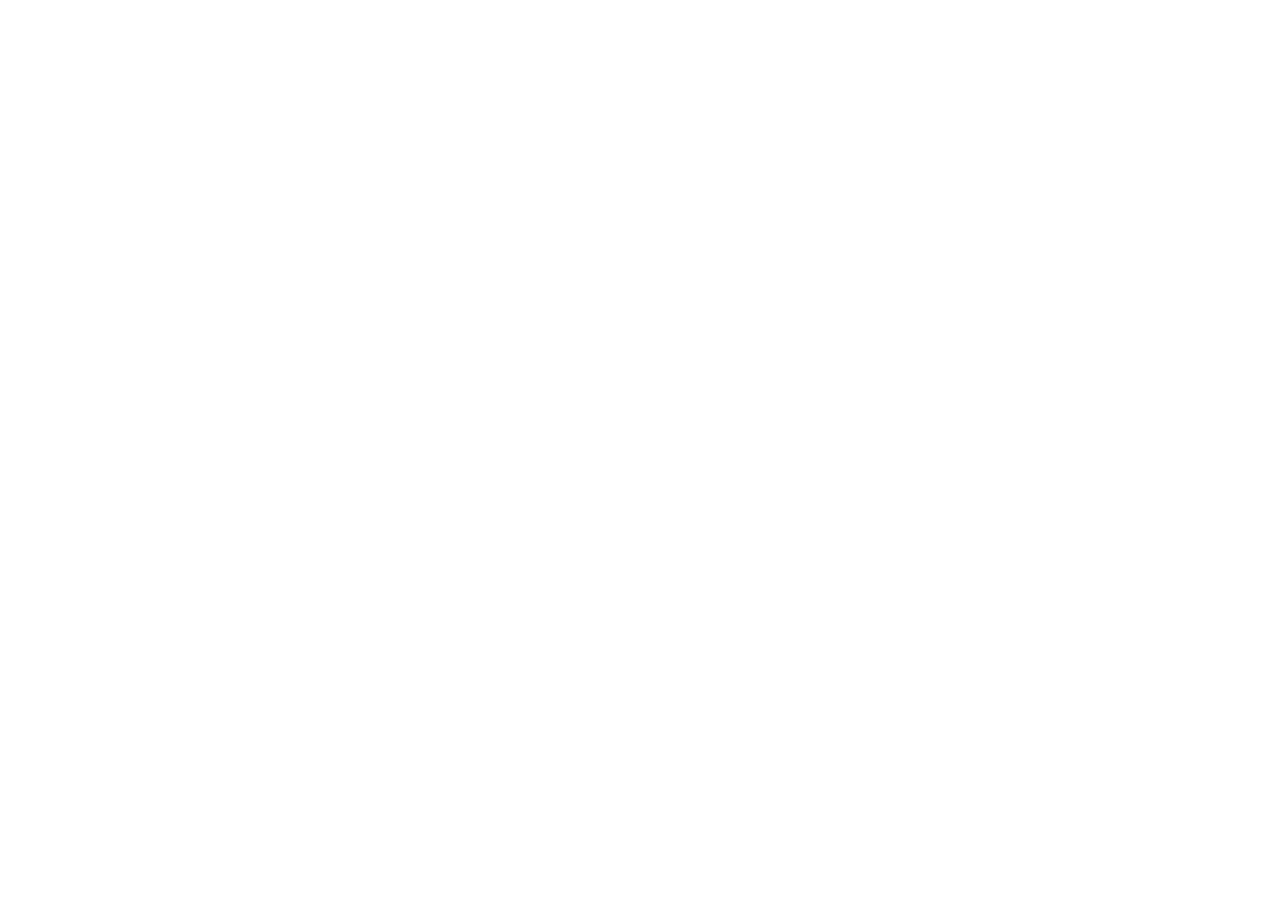
==== src/main/webapp/index.html @ 152796e9 "Semana 14" ====
<!DOCTYPE html>
<html lang="en">
<head>
    <meta charset="UTF-8">
    <meta http-equiv="X-UA-Compatible" content="IE=edge">
    <meta name="viewport" content="width=device-width, initial-scale=1.0">
    <title>WebIntro</title>
</head>
<body>




</body>
</html>
<script src="js/index.js"></script>
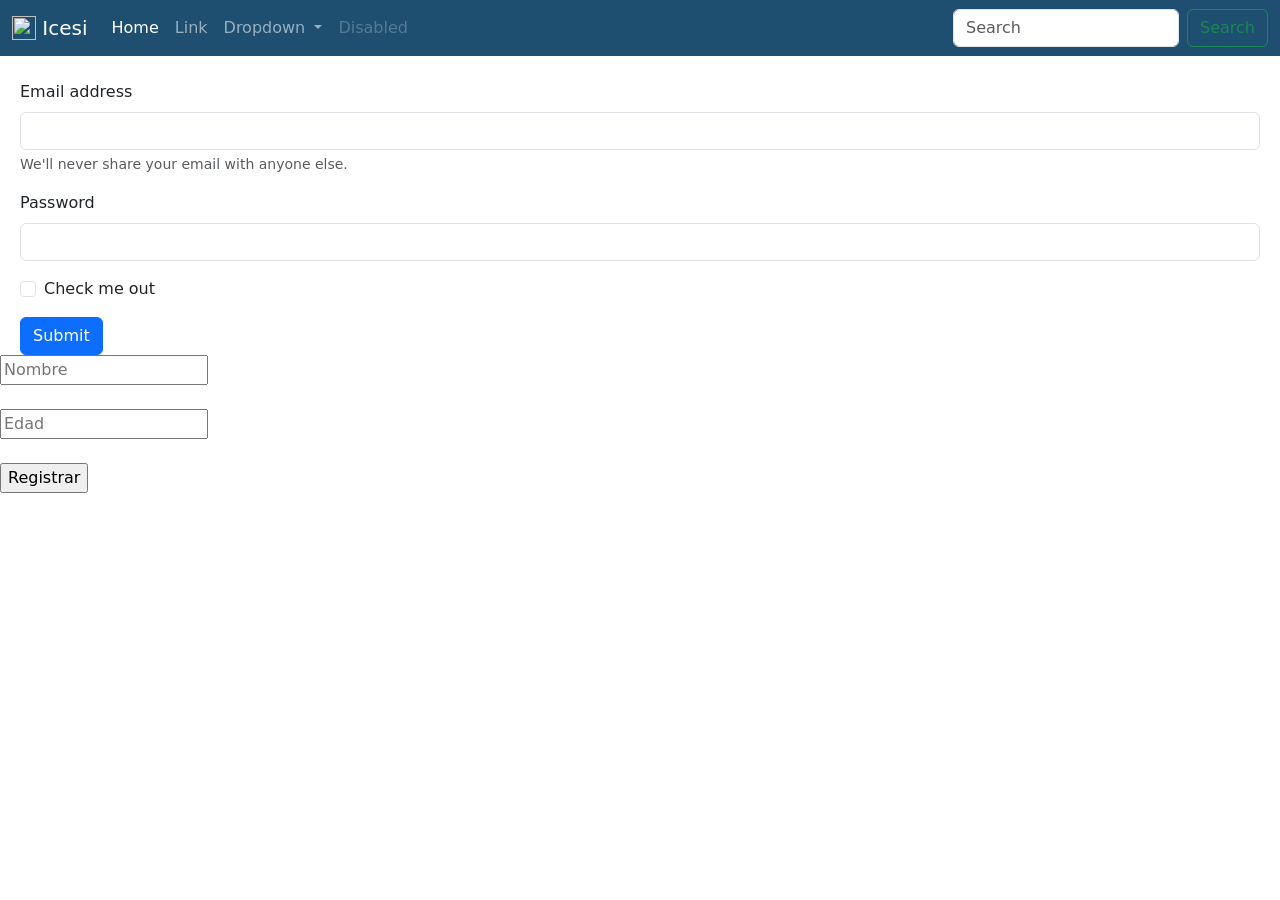
==== commit b1428a34: "Pagination" ====
--- a/src/main/webapp/index.html
+++ b/src/main/webapp/index.html
@@ -4,13 +4,106 @@
     <meta charset="UTF-8">
     <meta http-equiv="X-UA-Compatible" content="IE=edge">
     <meta name="viewport" content="width=device-width, initial-scale=1.0">
-    <title>WebIntro</title>
+    <link href="https://cdn.jsdelivr.net/npm/bootstrap@5.1.3/dist/css/bootstrap.min.css" rel="stylesheet" integrity="sha384-1BmE4kWBq78iYhFldvKuhfTAU6auU8tT94WrHftjDbrCEXSU1oBoqyl2QvZ6jIW3" crossorigin="anonymous">
+    <link rel="stylesheet" href="css/component.css">
+    <title>Document</title>
 </head>
 <body>
 
 
+<nav class="navbar navbar-expand-lg navbar-dark fixed-pos" style="background-color: #1e4e70;">
+    <div class="container-fluid">
+
+        <a id="brandLink" class="navbar-brand" href="#">
+            <img src="https://assets.stickpng.com/images/580b57fcd9996e24bc43c53e.png" alt="" width="24" height="24" class="d-inline-block align-text-top">
+            Icesi
+        </a>
+
+        <button class="navbar-toggler" type="button" data-bs-toggle="collapse" data-bs-target="#navbarSupportedContent" aria-controls="navbarSupportedContent" aria-expanded="false" aria-label="Toggle navigation">
+            <span class="navbar-toggler-icon"></span>
+        </button>
+        <div class="collapse navbar-collapse" id="navbarSupportedContent">
+            <ul class="navbar-nav me-auto mb-2 mb-lg-0">
+                <li class="nav-item">
+                    <a class="nav-link active" aria-current="page" href="#">Home</a>
+                </li>
+                <li class="nav-item">
+                    <a class="nav-link" href="#">Link</a>
+                </li>
+                <li class="nav-item dropdown">
+                    <a class="nav-link dropdown-toggle" href="#" id="navbarDropdown" role="button" data-bs-toggle="dropdown" aria-expanded="false">
+                        Dropdown
+                    </a>
+                    <ul class="dropdown-menu" aria-labelledby="navbarDropdown">
+                        <li><a class="dropdown-item" href="#">Action</a></li>
+                        <li><a class="dropdown-item" href="#">Another action</a></li>
+                        <li><hr class="dropdown-divider"></li>
+                        <li><a class="dropdown-item" href="#">Something else here</a></li>
+                    </ul>
+                </li>
+                <li class="nav-item">
+                    <a class="nav-link disabled">Disabled</a>
+                </li>
+            </ul>
+            <form class="d-flex">
+                <input class="form-control me-2" type="search" placeholder="Search" aria-label="Search">
+                <button class="btn btn-outline-success" type="submit">Search</button>
+            </form>
+        </div>
+    </div>
+</nav>
+
+
+<div id="myModal" class="modal" tabindex="-1">
+    <div class="modal-dialog">
+        <div class="modal-content">
+            <div class="modal-header">
+                <h5 class="modal-title">Modal title</h5>
+                <button type="button" class="btn-close" data-bs-dismiss="modal" aria-label="Close"></button>
+            </div>
+            <div class="modal-body">
+                <p>Modal body text goes here.</p>
+            </div>
+            <div class="modal-footer">
+                <button type="button" class="btn btn-secondary" data-bs-dismiss="modal">Close</button>
+                <button type="button" class="btn btn-primary">Save changes</button>
+            </div>
+        </div>
+    </div>
+</div>
+
+
+<form class="boostform">
+    <div class="mb-3">
+        <label for="exampleInputEmail1" class="form-label">Email address</label>
+        <input type="email" class="form-control" id="exampleInputEmail1" aria-describedby="emailHelp">
+        <div id="emailHelp" class="form-text">We'll never share your email with anyone else.</div>
+    </div>
+    <div class="mb-3">
+        <label for="exampleInputPassword1" class="form-label">Password</label>
+        <input type="password" class="form-control" id="exampleInputPassword1">
+    </div>
+    <div class="mb-3 form-check">
+        <input type="checkbox" class="form-check-input" id="exampleCheck1">
+        <label class="form-check-label" for="exampleCheck1">Check me out</label>
+    </div>
+    <button type="submit" class="btn btn-primary">Submit</button>
+</form>
+
+
+<form>
+    <input id="nameTF" type="text" placeholder="Nombre"><br><br>
+    <input id="ageTF" type="number" placeholder="Edad"><br><br>
+    <input id="submitBtn" type="submit" value="Registrar">
+</form>
+<ul id="usersContainer">
+
+</ul>
 
 
 </body>
 </html>
+
+<script src="https://cdn.jsdelivr.net/npm/bootstrap@5.1.3/dist/js/bootstrap.bundle.min.js" integrity="sha384-ka7Sk0Gln4gmtz2MlQnikT1wXgYsOg+OMhuP+IlRH9sENBO0LRn5q+8nbTov4+1p" crossorigin="anonymous"></script>
+<script src="js/UserView.js"></script>
 <script src="js/index.js"></script>
--- a/src/main/webapp/css/component.css
+++ b/src/main/webapp/css/component.css
@@ -0,0 +1,54 @@
+.card-margin{
+    margin: 20px;
+}
+
+.boostform{
+    margin-top: 80px;
+    margin-left: 20px;
+    margin-right: 20px;
+}
+
+.fixed-pos{
+    position: fixed;
+    top:0;
+    left: 0;
+    right: 0;
+    z-index: 999;
+}
+
+.userview{
+    display: flex;
+    flex-direction: column;
+    margin: 10px;
+    border-radius: 10px;
+    position: relative;
+}
+
+.userview button{
+    position: absolute;
+    right: 10px;
+    top: 10px;
+}
+
+.nonblocked{
+    background-color: #e9c5c5;
+    border: 1px solid #c5ccba;
+}
+
+.blocked{
+    background-color: #919191;
+    border: 1px solid #c5ccba;
+}
+
+
+.userview div{
+    margin: 10px;
+}
+
+.blocked:hover{
+    background-color: #c2c2c2;
+}
+
+.nonblocked:hover{
+    background-color: #8a6969;
+}
